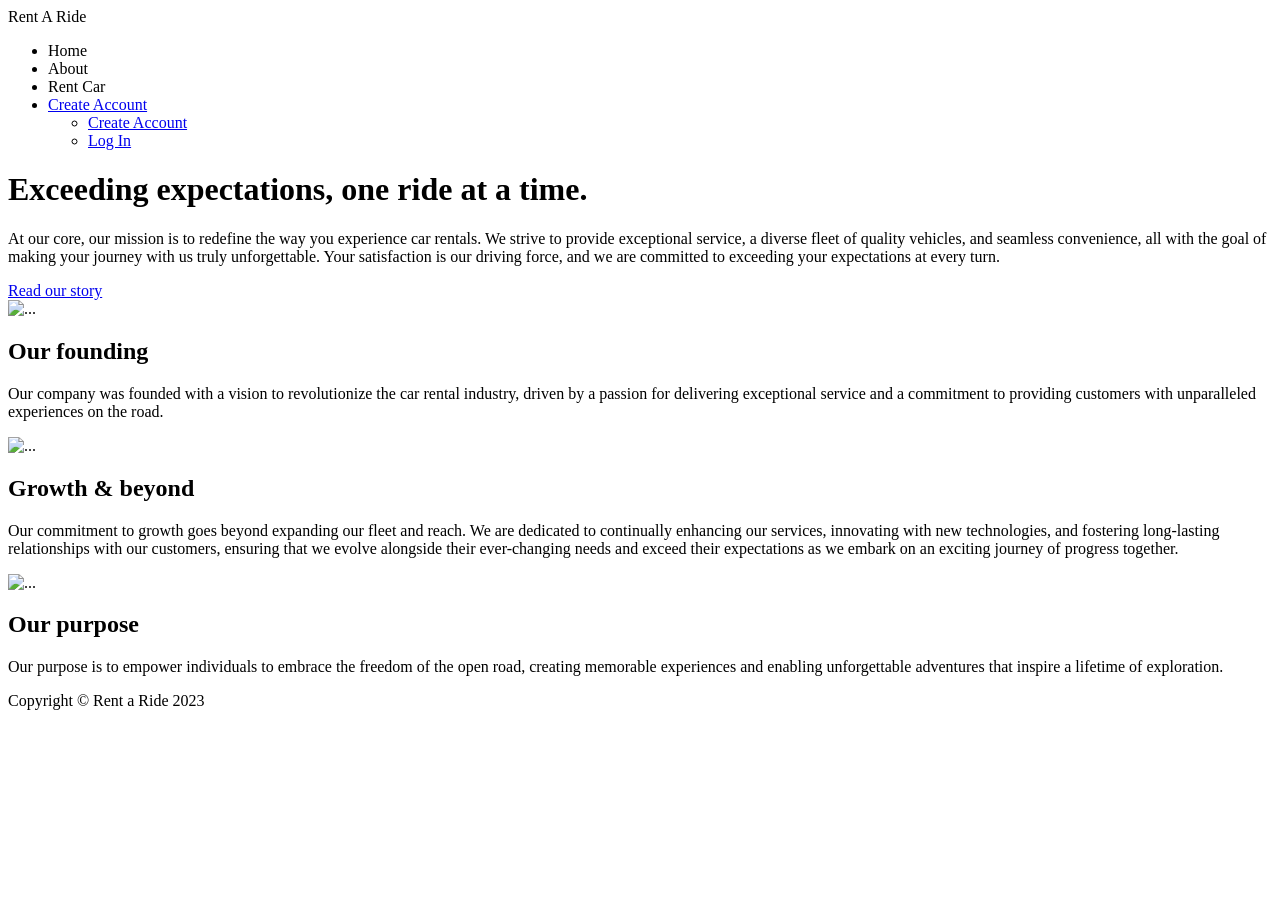
==== src/main/resources/templates/about.html @ 08dc2776 "Added about and rent web pages. Implemented controller for each page." ====
<!DOCTYPE html>
<html lang="en" xmlns:th="http://www.thymeleaf.org">
    <head>
        <meta charset="utf-8" />
        <meta name="viewport" content="width=device-width, initial-scale=1, shrink-to-fit=no" />
        <meta name="description" content="" />
        <meta name="author" content="" />
        <title>Rent A Ride</title>

        <link rel="icon" type="image/x-icon" th:href="@{/assets/rentARide.png.ico}" />
        <link rel="icon" type="image/png" th:href="@{/assets/rentARide.png}" />
        <link rel="icon" type="image/svg+xml" th:href="@{/assets/rentARide.png.svg}" />
        <link href="https://cdn.jsdelivr.net/npm/bootstrap-icons@1.5.0/font/bootstrap-icons.css" rel="stylesheet" />
        <link rel="stylesheet" type="text/css" th:href="@{/css/style.css}" />

        <script src="https://cdn.jsdelivr.net/npm/bootstrap@5.2.3/dist/js/bootstrap.bundle.min.js"></script>
    </head>

    <body class="d-flex flex-column">
        <main class="flex-shrink-0">
            <nav class="navbar navbar-expand-lg navbar-dark bg-dark">
                <div class="container px-5">
                    <a class="navbar-brand" th:href="@{/home}">Rent A Ride</a>

                    <div class="collapse navbar-collapse" id="navbarSupportedContent">
                        <ul class="navbar-nav ms-auto mb-2 mb-lg-0">
                            <li class="nav-item"><a class="nav-link" th:href="@{/home}">Home</a></li>
                            <li class="nav-item"><a class="nav-link" th:href="@{/about}">About</a></li>
                            <li class="nav-item"><a class="nav-link" th:href="@{/rent}">Rent Car</a></li>

                            <li class="nav-item dropdown">
                                <a class="nav-link dropdown-toggle" id="navbarDropdownLogIn" href="#" role="button" data-bs-toggle="dropdown" aria-expanded="false">Create Account</a>
                                <ul class="dropdown-menu dropdown-menu-end" aria-labelledby="navbarDropdownBlog">
                                    <!----><li><a class="dropdown-item" href="createAccount.html">Create Account</a></li>
                                    <!----><li><a class="dropdown-item" href="logIn.html">Log In</a></li>
                                </ul>
                            </li>
                        </ul>
                    </div>
                </div>
            </nav>

            <header class="bg-dark py-5">
                <div class="container px-5">
                    <div class="row justify-content-center">
                        <div class="col-lg-8 col-xxl-6">
                            <div class="text-center text-white my-5">
                                <h1 class="display-5 fw-bolder text-white mb-2">Exceeding expectations, one ride at a time.</h1>
                                <p class="lead fw-normal text-white-50 mb-4">At our core, our mission is to redefine the way you experience car rentals. We strive to provide exceptional service, a diverse fleet of quality vehicles, and seamless convenience, all with the goal of making your journey with us truly unforgettable. Your satisfaction is our driving force, and we are committed to exceeding your expectations at every turn.</p>
                                <a class="btn btn-primary btn-lg" href="#scroll-target">Read our story</a>
                            </div>
                        </div>
                    </div>
                </div>
            </header>

            <section class="py-5 bg-light" id="scroll-target">
                <div class="container px-5 my-5">
                    <div class="row gx-5 align-items-center">
                        <div class="col-lg-6"><img class="img-fluid rounded mb-5 mb-lg-0" th:src="@{/assets/aboutpage/ourFoundingImage.png}" alt="..." /></div>
                        <div class="col-lg-6">
                            <h2 class="fw-bolder">Our founding</h2>
                            <p class="lead fw-normal text-muted mb-0">Our company was founded with a vision to revolutionize the car rental industry, driven by a passion for delivering exceptional service and a commitment to providing customers with unparalleled experiences on the road.</p>
                        </div>
                    </div>
                </div>
            </section>
            <section class="py-5">
                <div class="container px-5 my-5">
                    <div class="row gx-5 align-items-center">
                        <div class="col-lg-6 order-first order-lg-last"><img class="img-fluid rounded mb-5 mb-lg-0" src="https://dummyimage.com/600x400/343a40/6c757d" alt="..." /></div>
                        <div class="col-lg-6">
                            <h2 class="fw-bolder">Growth &amp; beyond</h2>
                            <p class="lead fw-normal text-muted mb-0">Our commitment to growth goes beyond expanding our fleet and reach. We are dedicated to continually enhancing our services, innovating with new technologies, and fostering long-lasting relationships with our customers, ensuring that we evolve alongside their ever-changing needs and exceed their expectations as we embark on an exciting journey of progress together.</p>
                        </div>
                    </div>
                </div>
            </section>
            <section class="py-5 bg-light">
                <div class="container px-5 my-5">
                    <div class="row gx-5 align-items-center">
                        <div class="col-lg-6"><img class="img-fluid rounded mb-5 mb-lg-0" src="https://dummyimage.com/600x400/343a40/6c757d" alt="..." /></div>
                        <div class="col-lg-6">
                            <h2 class="fw-bolder">Our purpose</h2>
                            <p class="lead fw-normal text-muted mb-0">Our purpose is to empower individuals to embrace the freedom of the open road, creating memorable experiences and enabling unforgettable adventures that inspire a lifetime of exploration.</p>
                        </div>
                    </div>
                </div>
            </section>
        </main>

        <footer class="py-5 bg-dark">
            <div class="container"><p class="m-0 text-left text-white">Copyright &copy; Rent a Ride 2023</p></div>
        </footer>
    </body>
</html>
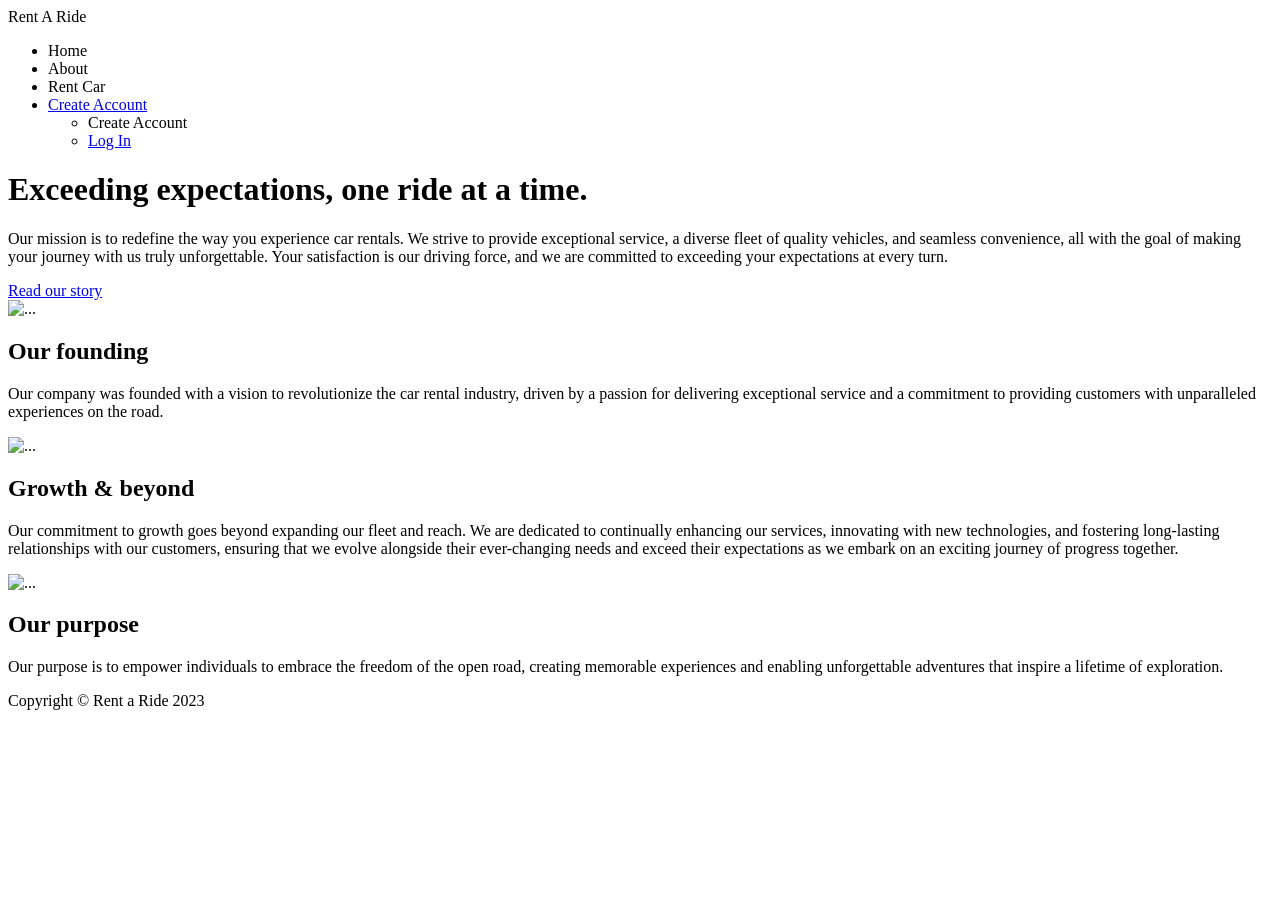
==== commit 8602bf24: "Added register web page. Implemented controller for it. Did some changes." ====
--- a/src/main/resources/templates/about.html
+++ b/src/main/resources/templates/about.html
@@ -31,7 +31,7 @@
                             <li class="nav-item dropdown">
                                 <a class="nav-link dropdown-toggle" id="navbarDropdownLogIn" href="#" role="button" data-bs-toggle="dropdown" aria-expanded="false">Create Account</a>
                                 <ul class="dropdown-menu dropdown-menu-end" aria-labelledby="navbarDropdownBlog">
-                                    <!----><li><a class="dropdown-item" href="createAccount.html">Create Account</a></li>
+                                    <li><a class="dropdown-item" th:href="@{/register}">Create Account</a></li>
                                     <!----><li><a class="dropdown-item" href="logIn.html">Log In</a></li>
                                 </ul>
                             </li>
@@ -43,12 +43,10 @@
             <header class="bg-dark py-5">
                 <div class="container px-5">
                     <div class="row justify-content-center">
-                        <div class="col-lg-8 col-xxl-6">
                             <div class="text-center text-white my-5">
                                 <h1 class="display-5 fw-bolder text-white mb-2">Exceeding expectations, one ride at a time.</h1>
-                                <p class="lead fw-normal text-white-50 mb-4">At our core, our mission is to redefine the way you experience car rentals. We strive to provide exceptional service, a diverse fleet of quality vehicles, and seamless convenience, all with the goal of making your journey with us truly unforgettable. Your satisfaction is our driving force, and we are committed to exceeding your expectations at every turn.</p>
+                                <p class="lead fw-normal text-white-50 mb-4">Our mission is to redefine the way you experience car rentals. We strive to provide exceptional service, a diverse fleet of quality vehicles, and seamless convenience, all with the goal of making your journey with us truly unforgettable. Your satisfaction is our driving force, and we are committed to exceeding your expectations at every turn.</p>
                                 <a class="btn btn-primary btn-lg" href="#scroll-target">Read our story</a>
-                            </div>
                         </div>
                     </div>
                 </div>
@@ -57,7 +55,7 @@
             <section class="py-5 bg-light" id="scroll-target">
                 <div class="container px-5 my-5">
                     <div class="row gx-5 align-items-center">
-                        <div class="col-lg-6"><img class="img-fluid rounded mb-5 mb-lg-0" th:src="@{/assets/aboutpage/ourFoundingImage.png}" alt="..." /></div>
+                        <div class="col-lg-6"><img class="img-fluid rounded mb-5 mb-lg-0" th:src="@{/assets/aboutpage/ourFounding.png}" alt="..." /></div>
                         <div class="col-lg-6">
                             <h2 class="fw-bolder">Our founding</h2>
                             <p class="lead fw-normal text-muted mb-0">Our company was founded with a vision to revolutionize the car rental industry, driven by a passion for delivering exceptional service and a commitment to providing customers with unparalleled experiences on the road.</p>
@@ -68,7 +66,7 @@
             <section class="py-5">
                 <div class="container px-5 my-5">
                     <div class="row gx-5 align-items-center">
-                        <div class="col-lg-6 order-first order-lg-last"><img class="img-fluid rounded mb-5 mb-lg-0" src="https://dummyimage.com/600x400/343a40/6c757d" alt="..." /></div>
+                        <div class="col-lg-6 order-first order-lg-last"><img class="img-fluid rounded mb-5 mb-lg-0" th:src="@{/assets/aboutpage/ourGrowth.png}" alt="..." /></div>
                         <div class="col-lg-6">
                             <h2 class="fw-bolder">Growth &amp; beyond</h2>
                             <p class="lead fw-normal text-muted mb-0">Our commitment to growth goes beyond expanding our fleet and reach. We are dedicated to continually enhancing our services, innovating with new technologies, and fostering long-lasting relationships with our customers, ensuring that we evolve alongside their ever-changing needs and exceed their expectations as we embark on an exciting journey of progress together.</p>
@@ -79,7 +77,7 @@
             <section class="py-5 bg-light">
                 <div class="container px-5 my-5">
                     <div class="row gx-5 align-items-center">
-                        <div class="col-lg-6"><img class="img-fluid rounded mb-5 mb-lg-0" src="https://dummyimage.com/600x400/343a40/6c757d" alt="..." /></div>
+                        <div class="col-lg-6"><img class="img-fluid rounded mb-5 mb-lg-0" th:src="@{/assets/aboutpage/ourPurpose.jpg}" alt="..." /></div>
                         <div class="col-lg-6">
                             <h2 class="fw-bolder">Our purpose</h2>
                             <p class="lead fw-normal text-muted mb-0">Our purpose is to empower individuals to embrace the freedom of the open road, creating memorable experiences and enabling unforgettable adventures that inspire a lifetime of exploration.</p>
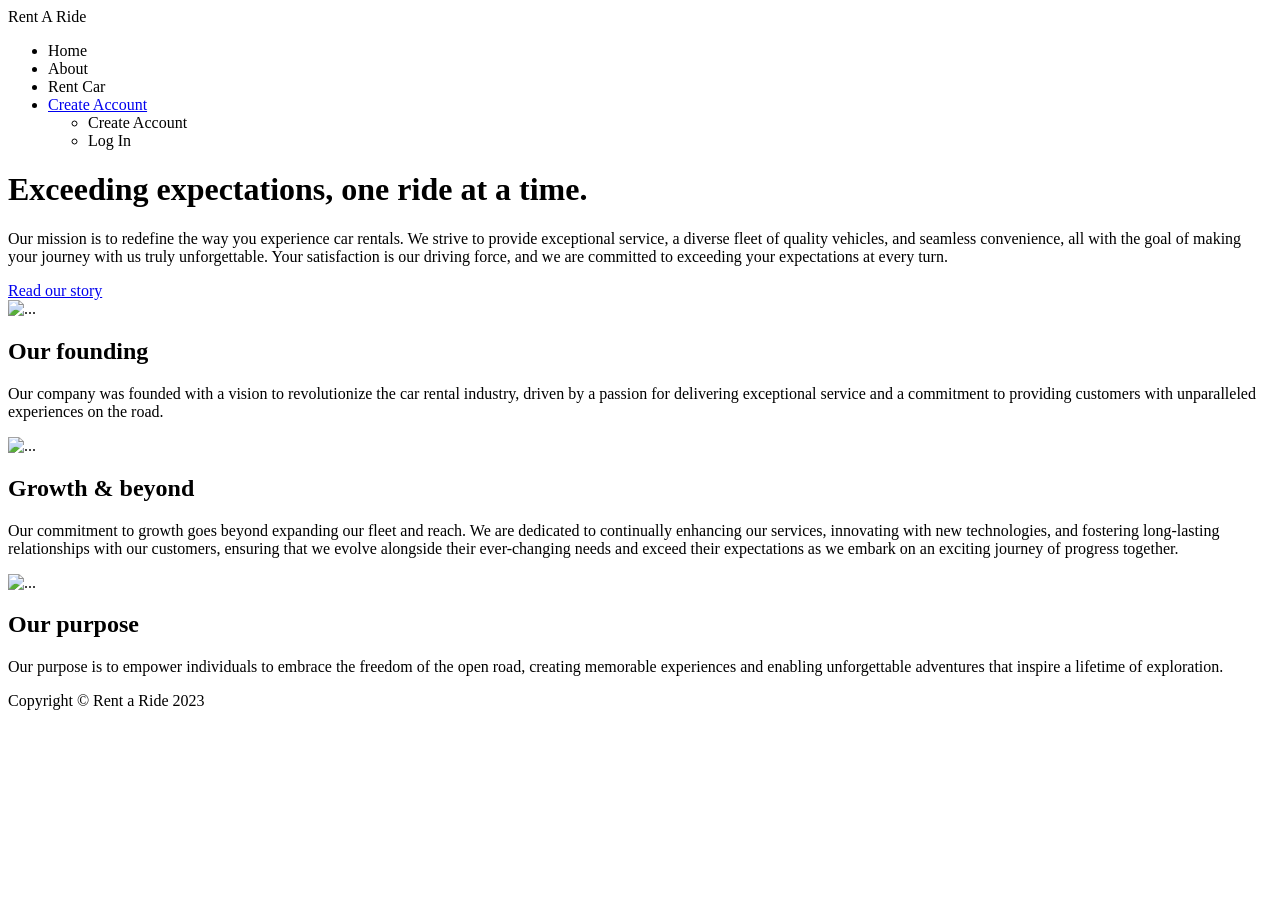
==== commit baa78f43: "Added login web page. Implemented controller for it. Finished main front development." ====
--- a/src/main/resources/templates/about.html
+++ b/src/main/resources/templates/about.html
@@ -5,11 +5,11 @@
         <meta name="viewport" content="width=device-width, initial-scale=1, shrink-to-fit=no" />
         <meta name="description" content="" />
         <meta name="author" content="" />
-        <title>Rent A Ride</title>
+        <title>About</title>
 
-        <link rel="icon" type="image/x-icon" th:href="@{/assets/rentARide.png.ico}" />
-        <link rel="icon" type="image/png" th:href="@{/assets/rentARide.png}" />
-        <link rel="icon" type="image/svg+xml" th:href="@{/assets/rentARide.png.svg}" />
+        <link rel="icon" type="image/x-icon" th:href="@{/images/rentARide.png.ico}" />
+        <link rel="icon" type="image/png" th:href="@{/images/rentARide.png}" />
+        <link rel="icon" type="image/svg+xml" th:href="@{/images/rentARide.png.svg}" />
         <link href="https://cdn.jsdelivr.net/npm/bootstrap-icons@1.5.0/font/bootstrap-icons.css" rel="stylesheet" />
         <link rel="stylesheet" type="text/css" th:href="@{/css/style.css}" />
 
@@ -32,7 +32,7 @@
                                 <a class="nav-link dropdown-toggle" id="navbarDropdownLogIn" href="#" role="button" data-bs-toggle="dropdown" aria-expanded="false">Create Account</a>
                                 <ul class="dropdown-menu dropdown-menu-end" aria-labelledby="navbarDropdownBlog">
                                     <li><a class="dropdown-item" th:href="@{/register}">Create Account</a></li>
-                                    <!----><li><a class="dropdown-item" href="logIn.html">Log In</a></li>
+                                    <li><a class="dropdown-item" th:href="@{/login}">Log In</a></li>
                                 </ul>
                             </li>
                         </ul>
@@ -55,7 +55,7 @@
             <section class="py-5 bg-light" id="scroll-target">
                 <div class="container px-5 my-5">
                     <div class="row gx-5 align-items-center">
-                        <div class="col-lg-6"><img class="img-fluid rounded mb-5 mb-lg-0" th:src="@{/assets/aboutpage/ourFounding.png}" alt="..." /></div>
+                        <div class="col-lg-6"><img class="img-fluid rounded mb-5 mb-lg-0" th:src="@{/images/aboutpage/ourFounding.png}" alt="..." /></div>
                         <div class="col-lg-6">
                             <h2 class="fw-bolder">Our founding</h2>
                             <p class="lead fw-normal text-muted mb-0">Our company was founded with a vision to revolutionize the car rental industry, driven by a passion for delivering exceptional service and a commitment to providing customers with unparalleled experiences on the road.</p>
@@ -66,7 +66,7 @@
             <section class="py-5">
                 <div class="container px-5 my-5">
                     <div class="row gx-5 align-items-center">
-                        <div class="col-lg-6 order-first order-lg-last"><img class="img-fluid rounded mb-5 mb-lg-0" th:src="@{/assets/aboutpage/ourGrowth.png}" alt="..." /></div>
+                        <div class="col-lg-6 order-first order-lg-last"><img class="img-fluid rounded mb-5 mb-lg-0" th:src="@{/images/aboutpage/ourGrowth.png}" alt="..." /></div>
                         <div class="col-lg-6">
                             <h2 class="fw-bolder">Growth &amp; beyond</h2>
                             <p class="lead fw-normal text-muted mb-0">Our commitment to growth goes beyond expanding our fleet and reach. We are dedicated to continually enhancing our services, innovating with new technologies, and fostering long-lasting relationships with our customers, ensuring that we evolve alongside their ever-changing needs and exceed their expectations as we embark on an exciting journey of progress together.</p>
@@ -77,7 +77,7 @@
             <section class="py-5 bg-light">
                 <div class="container px-5 my-5">
                     <div class="row gx-5 align-items-center">
-                        <div class="col-lg-6"><img class="img-fluid rounded mb-5 mb-lg-0" th:src="@{/assets/aboutpage/ourPurpose.jpg}" alt="..." /></div>
+                        <div class="col-lg-6"><img class="img-fluid rounded mb-5 mb-lg-0" th:src="@{/images/aboutpage/ourPurpose.jpg}" alt="..." /></div>
                         <div class="col-lg-6">
                             <h2 class="fw-bolder">Our purpose</h2>
                             <p class="lead fw-normal text-muted mb-0">Our purpose is to empower individuals to embrace the freedom of the open road, creating memorable experiences and enabling unforgettable adventures that inspire a lifetime of exploration.</p>
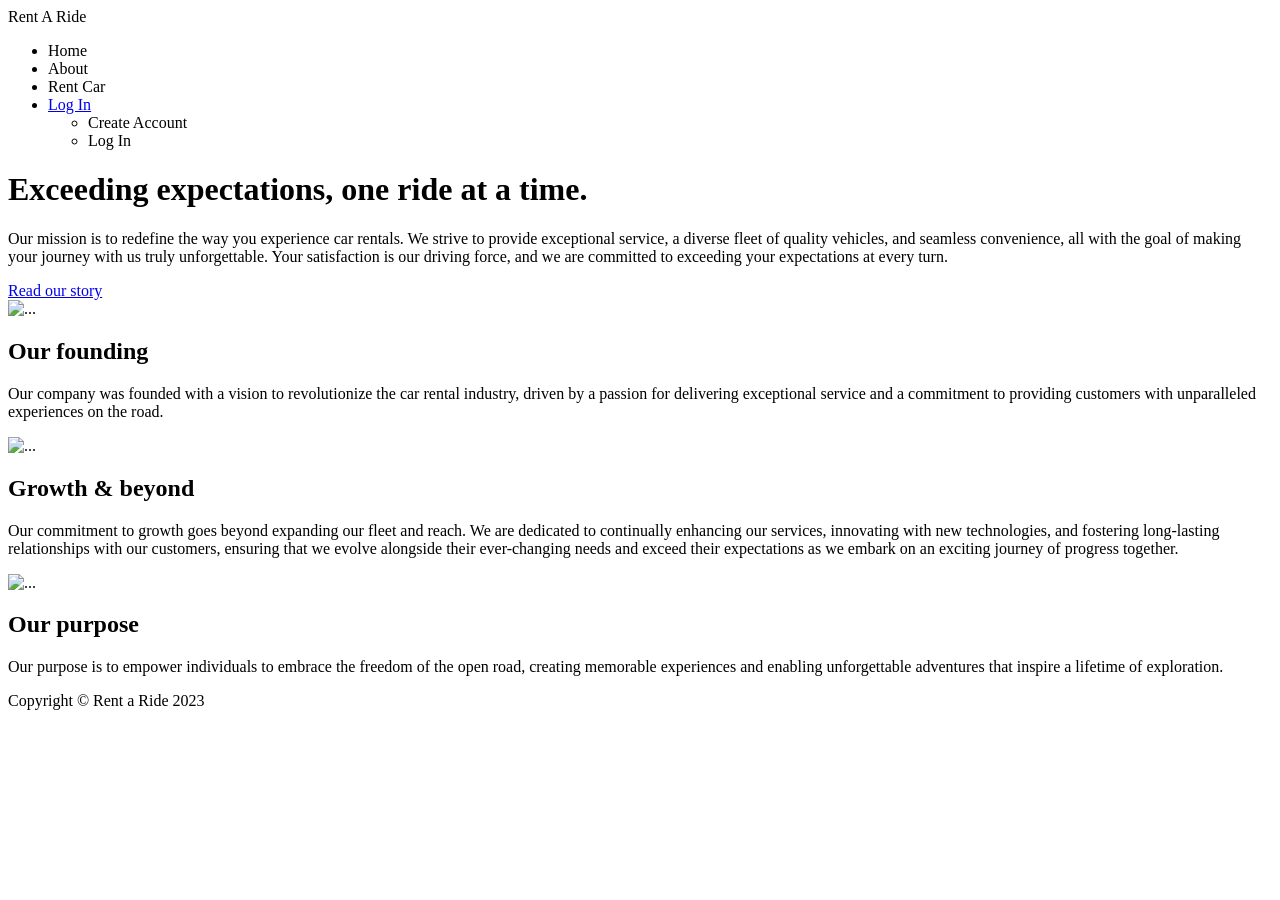
==== commit 8b5f5136: "Temporary commit for intermediary register." ====
--- a/src/main/resources/templates/about.html
+++ b/src/main/resources/templates/about.html
@@ -29,7 +29,7 @@
                             <li class="nav-item"><a class="nav-link" th:href="@{/rent}">Rent Car</a></li>
 
                             <li class="nav-item dropdown">
-                                <a class="nav-link dropdown-toggle" id="navbarDropdownLogIn" href="#" role="button" data-bs-toggle="dropdown" aria-expanded="false">Create Account</a>
+                                <a class="nav-link dropdown-toggle" id="navbarDropdownLogIn" href="#" role="button" data-bs-toggle="dropdown" aria-expanded="false">Log In</a>
                                 <ul class="dropdown-menu dropdown-menu-end" aria-labelledby="navbarDropdownBlog">
                                     <li><a class="dropdown-item" th:href="@{/register}">Create Account</a></li>
                                     <li><a class="dropdown-item" th:href="@{/login}">Log In</a></li>
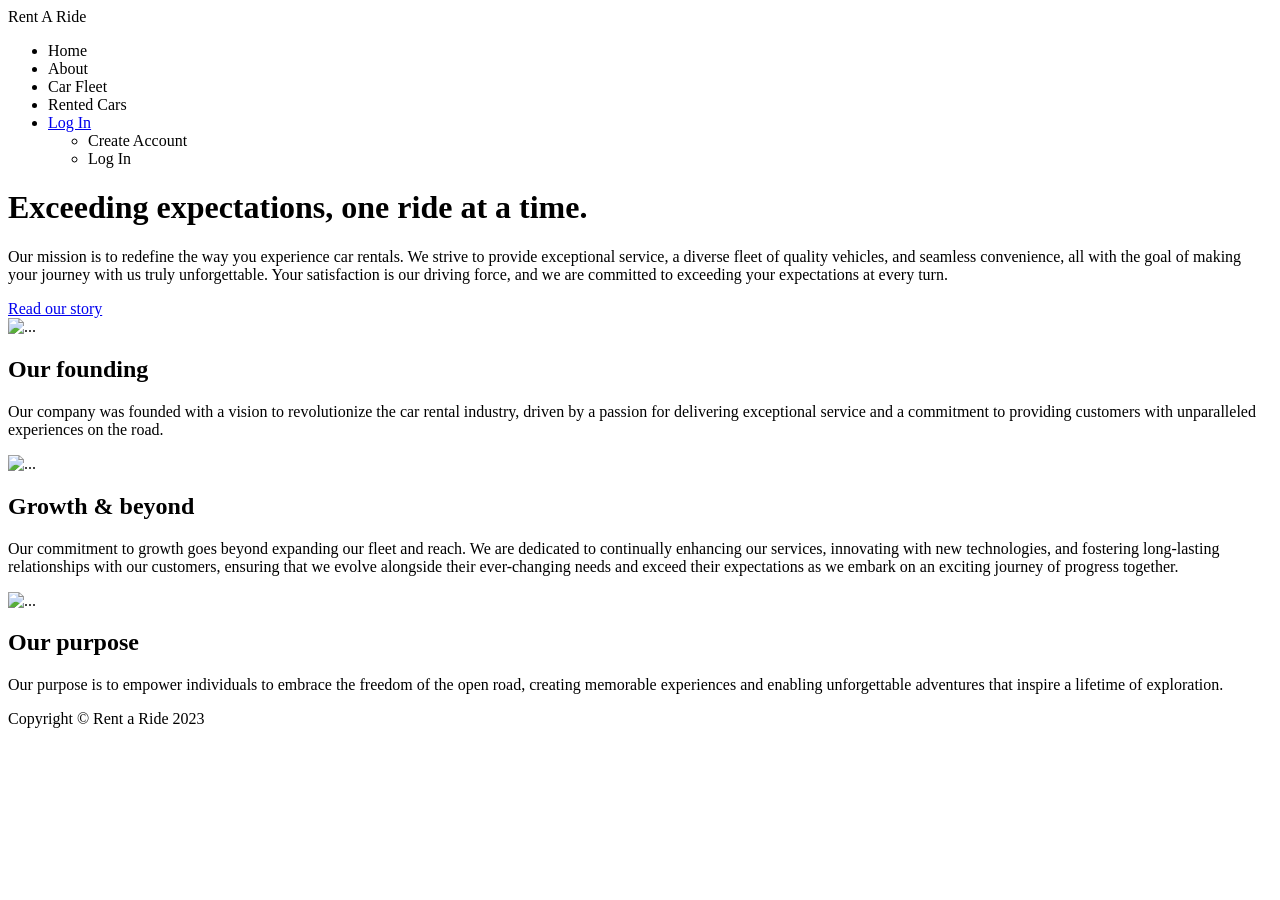
==== commit 7ce744ef: "Added configuration for initializing employees. Added a page for user-friendly interface of rented c" ====
--- a/src/main/resources/templates/about.html
+++ b/src/main/resources/templates/about.html
@@ -26,7 +26,8 @@
                         <ul class="navbar-nav ms-auto mb-2 mb-lg-0">
                             <li class="nav-item"><a class="nav-link" th:href="@{/home}">Home</a></li>
                             <li class="nav-item"><a class="nav-link" th:href="@{/about}">About</a></li>
-                            <li class="nav-item"><a class="nav-link" th:href="@{/rent}">Rent Car</a></li>
+                            <li class="nav-item"><a class="nav-link" th:href="@{/rent}">Car Fleet</a></li>
+                            <li class="nav-item"><a class="nav-link" th:href="@{/rentedCars}">Rented Cars</a></li>
 
                             <li class="nav-item dropdown">
                                 <a class="nav-link dropdown-toggle" id="navbarDropdownLogIn" href="#" role="button" data-bs-toggle="dropdown" aria-expanded="false">Log In</a>
